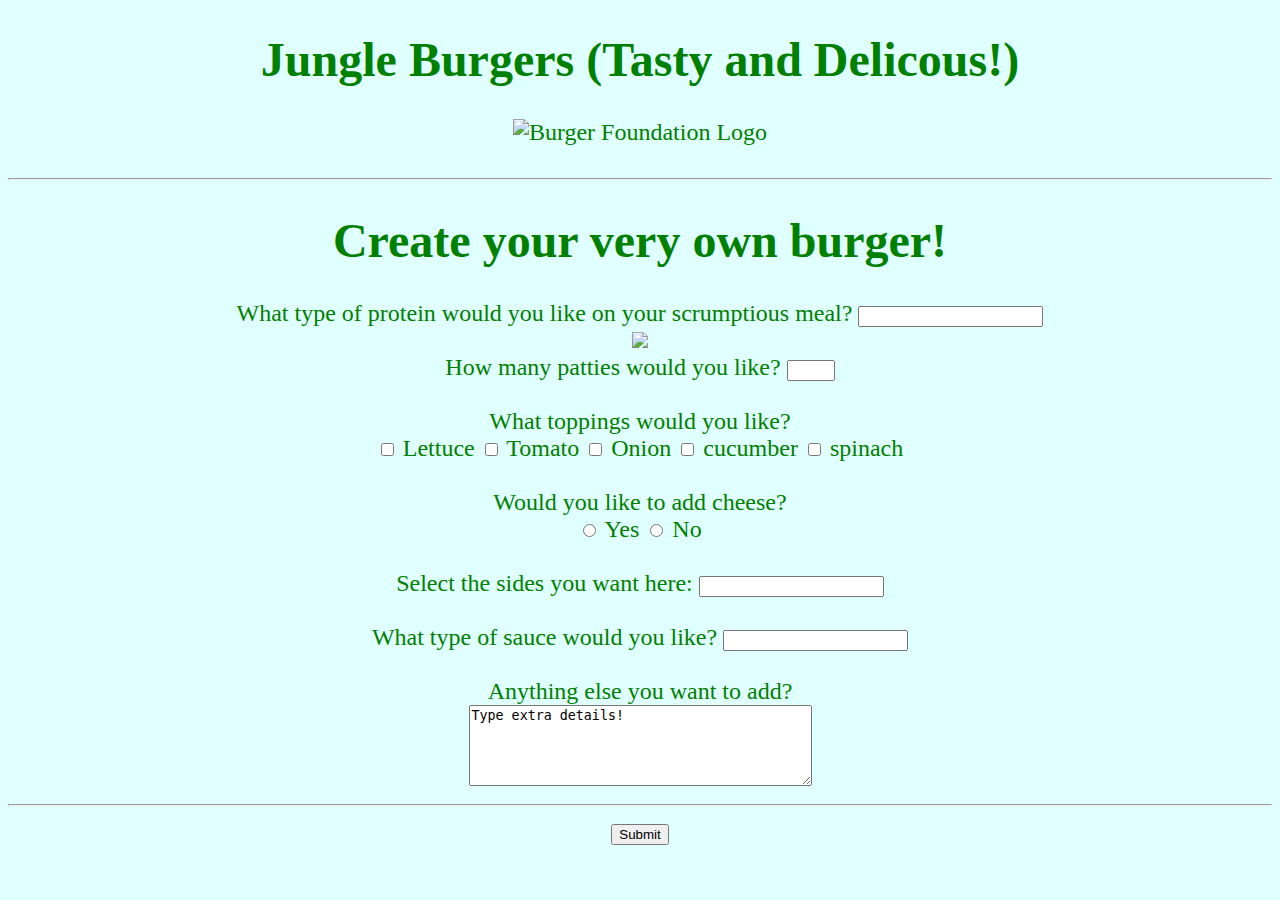
==== burger.html @ 1e13d92a "foundation" ====
<!Doctype html>
<html>
<head>
    <title>Burger Foundation</title>
    <link rel="stylesheet" type="text/css" href="burger2.css" href="Burger3.js">
</head>
<body>
    <h1>Jungle Burgers (Tasty and Delicous!)</h1>
    <section id="Burger_one">
        <img src="/Users/JChoms/Documents/Coding Projects/images/Burger Image.jpeg" alt="Burger Foundation Logo" id="Logo">
        <h1></h1>
        <hr>
    <form action="submission.html" method="POST">
        <h1>Create your very own burger!</h1>
<section class="meat">
  <label for="meat">What type of protein would you like on your scrumptious meal?</label>
        <datalist id="meats">
            <option value="beef"></option>
            <option value="bacon"></option>
            <option value="chicken"></option>
            <option value="ham"></option>
            <option value="none(vegeterian)"></option>
        </datalist>
        <input list="meats" name="meat" id="meat">
    </section><img src="/Users/JChoms/Documents/Coding Projects/images/bacon.jpeg">
    <br>
</secton>
<section class="number of protein">
    <label for="amount">How many patties would you like?</label>
    <input type="number" name="amount" id="amount" required min="1" max="5">
  </section>
  <br>
  <section class="toppings">
          <span>What toppings would you like?</span>
          <br>
          <input type="checkbox" name="topping" id="lettuce" value="lettuce" required>
          <label for="lettuce">Lettuce</label>
          <input type="checkbox" name="topping" id="tomato" value="tomato">
          <label for="tomato">Tomato</label>
          <input type="checkbox" name="topping" id="onion" value="onion">
          <label for="onion">Onion</label>
          <input type="checkbox" name="topping" id="cucumber" value="cucumber">
          <label for="cucumber">cucumber</label>
          <input type="checkbox" name="topping" id="spinach" value="spinach">
          <label for="spinach">spinach</label>
        </section>
        <br>
        <section class="cheesy">
            <span>Would you like to add cheese?</span>
            <br>
            <input type="radio" name="cheese" id="yes" value="yes">
            <label for="yes">Yes</label>
            <input type="radio" name="cheese" id="no" value="yes">
            <label for="no">No</label>
          </section>
          <br>
          <section class="sides">
            <label for="side">Select the sides you want here:</label>
            <input list="sides" id="side" name="'side">
            <datalist id="sides">
                <select>
                    <option value="french fries">french fries</option>
                    <option value="baked potatos">baked potatos</option>
                    <option value="rice">rice</option>
                    <option value="salad">salad</option>
                    <option value="fruit bowl">fruit bowl</option>
                </select>
            </datalist>
          </section>
          <br>
          <section class="sauce-selection">
            <label for="sauce">What type of sauce would you like?</label>
            <input list="sauces" id="sauce" name="sauce">
            <datalist id="sauces">
            <select required>
              <option value="">none</option>
              <option value="mayo">mayo</option>
              <option value="mustard">mustard</option>
              <option value="realish">realish</option>
              <option value="hot sauce">hot sauce</option>
              <option value="ketchup">ketchup</option>
            </select>
            </datalist>
          </section>
          <br>
          <section class="extra-info">
            <label for="extra">Anything else you want to add?</label>
            <br>
            <textarea id="extra" name="extra" rows="5" cols="40" required minlength="7" maxlength="30">Type extra details!</textarea>
          </section>
          <hr>
  
          <section class="submission">
            <input type="submit" value="Submit">
          </section>
</form>
    <p></p>
</body>
</html>
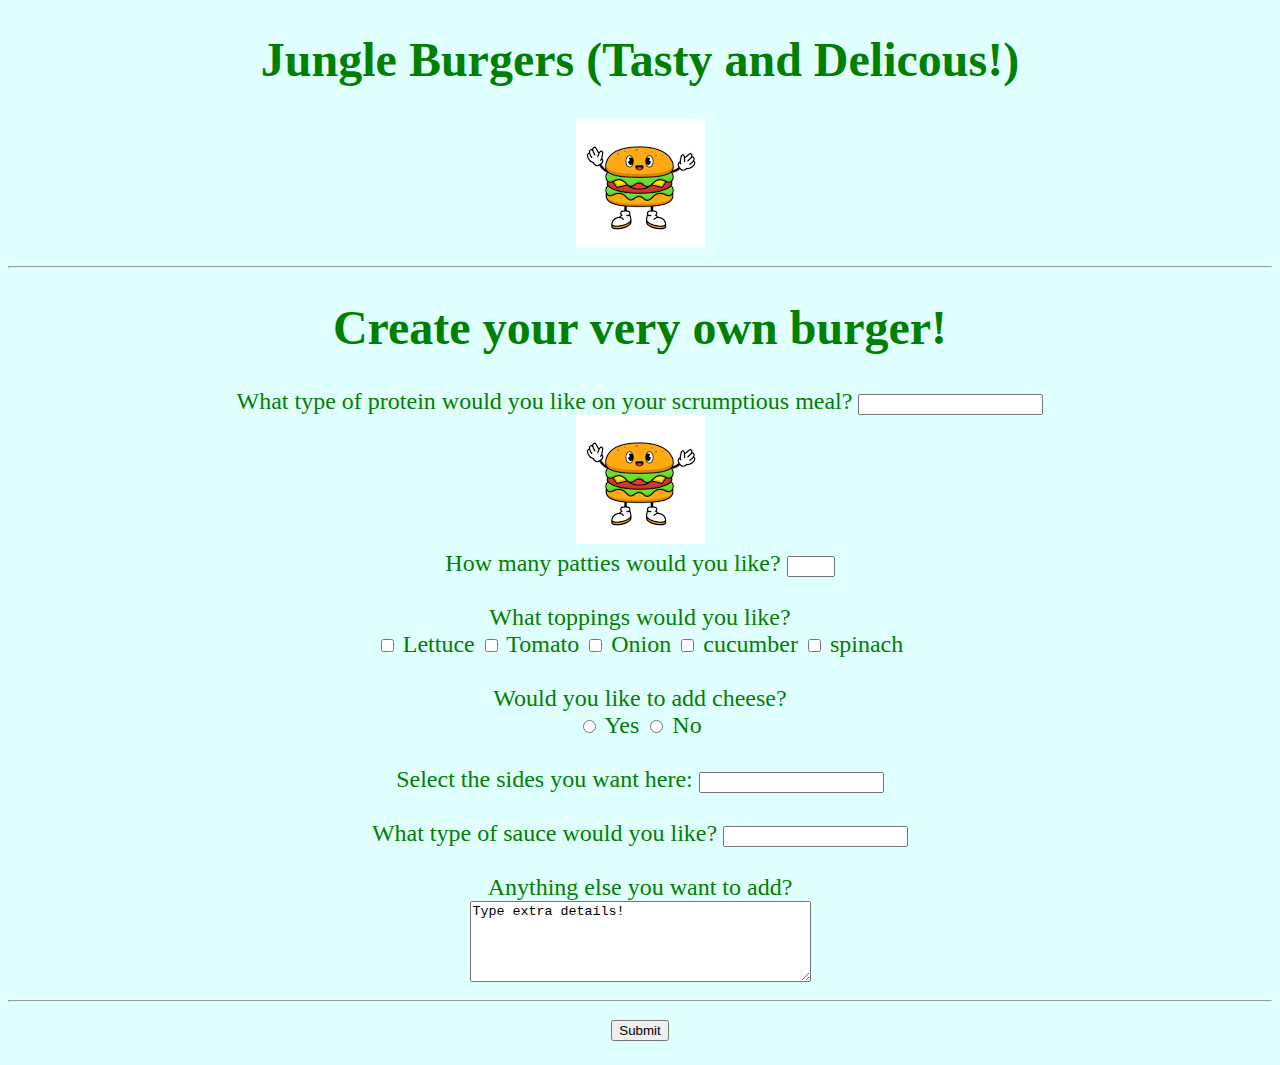
==== commit fac79a9f: "revamp" ====
--- a/burger.html
+++ b/burger.html
@@ -7,8 +7,8 @@
 <body>
     <h1>Jungle Burgers (Tasty and Delicous!)</h1>
     <section id="Burger_one">
-        <img src="/Users/JChoms/Documents/Coding Projects/images/Burger Image.jpeg" alt="Burger Foundation Logo" id="Logo">
-        <h1></h1>
+        <img src="[data-uri]" alt="Burger Foundation Logo" id="Logo">
+        
         <hr>
     <form action="submission.html" method="POST">
         <h1>Create your very own burger!</h1>
@@ -22,7 +22,7 @@
             <option value="none(vegeterian)"></option>
         </datalist>
         <input list="meats" name="meat" id="meat">
-    </section><img src="/Users/JChoms/Documents/Coding Projects/images/bacon.jpeg">
+    </section><img src="[data-uri]">
     <br>
 </secton>
 <section class="number of protein">
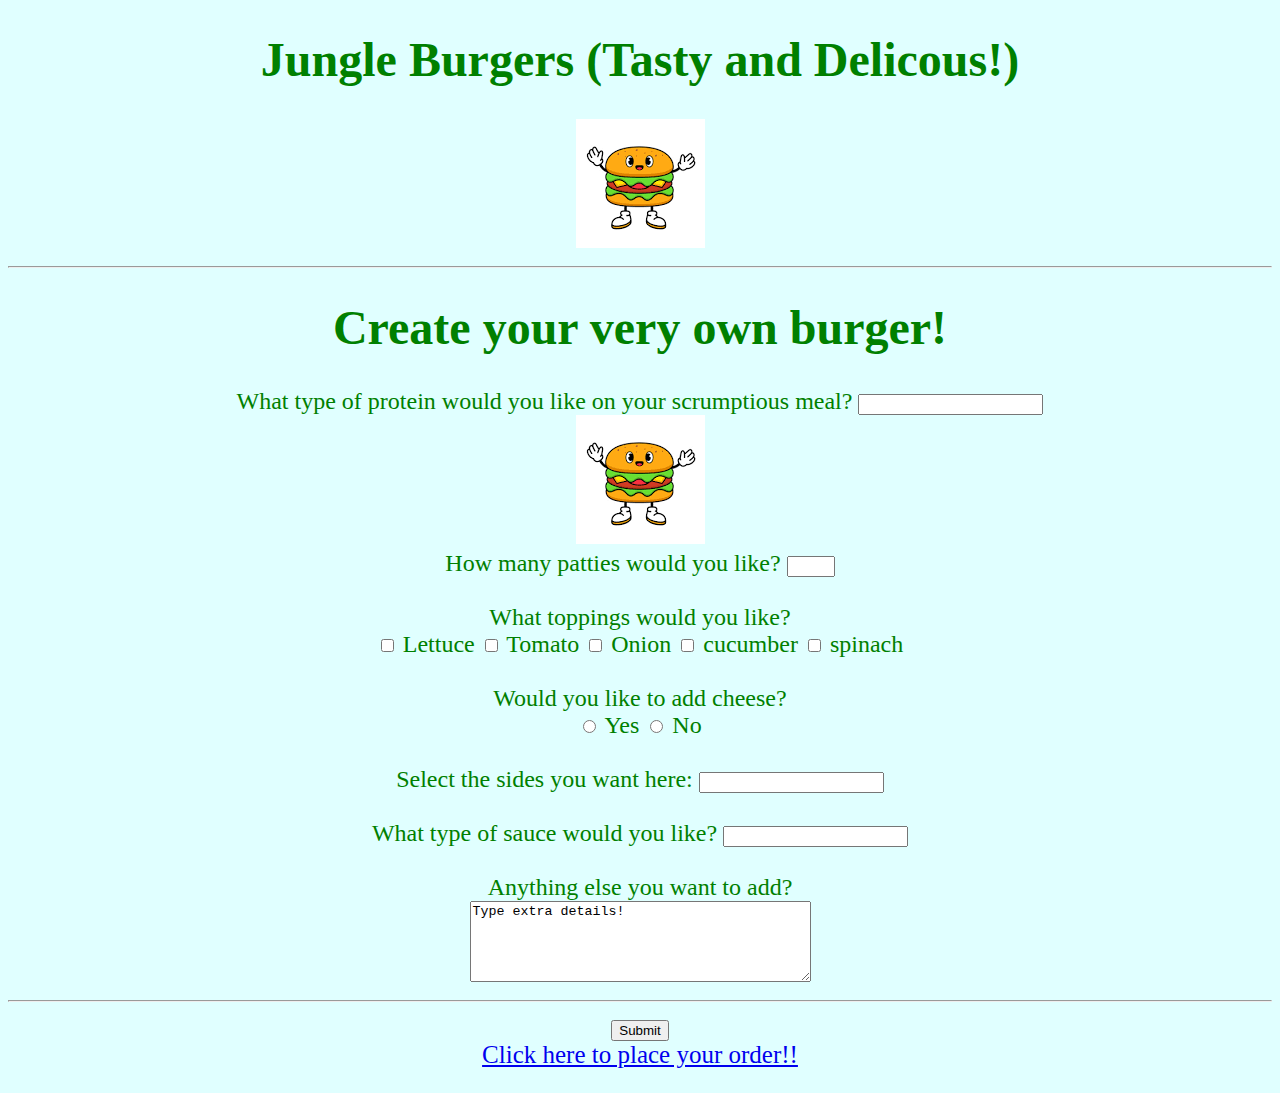
==== commit 7f42feeb: "Final Chnages" ====
--- a/burger.html
+++ b/burger.html
@@ -93,7 +93,9 @@
           <section class="submission">
             <input type="submit" value="Submit">
           </section>
+          
 </form>
+<a href="submission.html">Click here to place your order!!</a>
     <p></p>
 </body>
 </html>